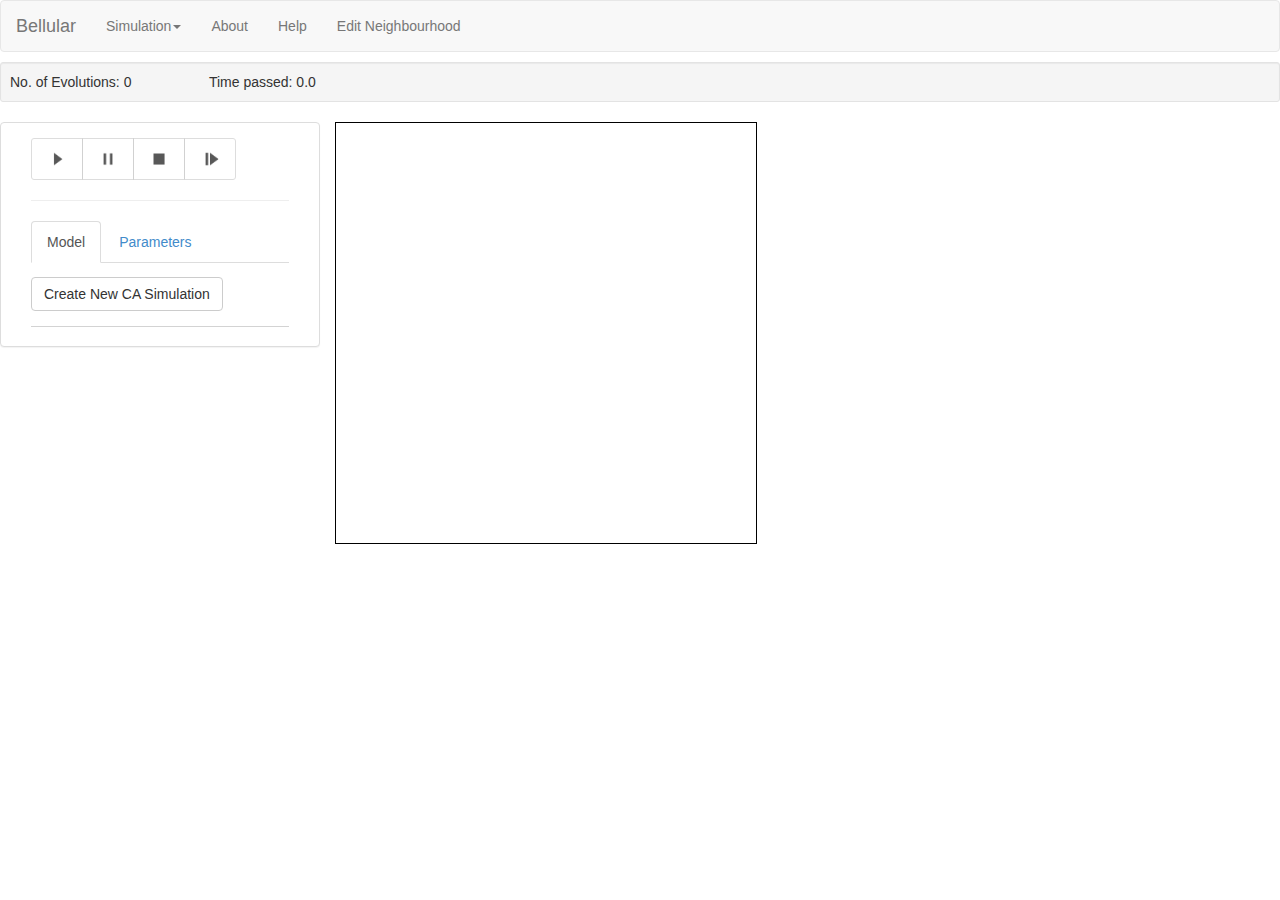
==== web/index.html @ 28022625 "working drawing test" ====
<!DOCTYPE HTML>
<html ng-app="ca_app">
    <head>
	<script src="resources/js/jquery-2.1.1.js" type="text/javascript"></script>
	<script src="resources/js/simulation.js" type="text/javascript"></script>
        <script src="resources/js/bootstrap.js" type="text/javascript"></script>
        <script src="resources/js/angular.js" type="text/javascript"></script>
        <script src="resources/js/app.js" type="text/javascript"></script>
        <script src="resources/js/simulation_controller.js" type="text/javascript"></script>
	<link rel="stylesheet" href="resources/css/bootstrap.css">
	<link rel="stylesheet" href="resources/css/style.css">
    </head>
    <body>
        <navigation-bar></navigation-bar>
        
        <info-panel></info-panel>
        
        <control-panel ng-controller="simulationControl"></control-panel>
	
        
      
    </body>
</html>
---- web/resources/css/style.css ----
#drawArea{
    margin: 0;
    border:1px solid #000000
}

#drawNeighbourhood{
    position: relative;
    margin: 0;
    border:1px solid #000000
}

#neighbourhoodButton{
    margin-left: 23px;
    margin-top: 10px;
    border:1px solid #000000
}

img.button_icon{
    height: 30px;
    width: 30px;
}

#controlButtons{
    margin: 5px;
}

#speedAdjuster{
    display: inline-block;
    width: 330px; 
    position: relative;
    top: 6px
}

div.sidemenuitem {
    padding-top: 10px;
    padding-bottom: 15px;
    margin-top: 4px;
    margin-bottom: 4px;
    border-bottom:1px solid lightgrey;
    
}

div.sidemenuitem_bottom {
    padding-top: 10px;
    padding-bottom: 15px;
    margin-top: 4px;
    margin-bottom: 4px;
}

#createState {
    padding: 10px;
    border:1px solid lightgrey;
}

#createRule {
    padding: 10px;
    border:1px solid lightgrey;
}
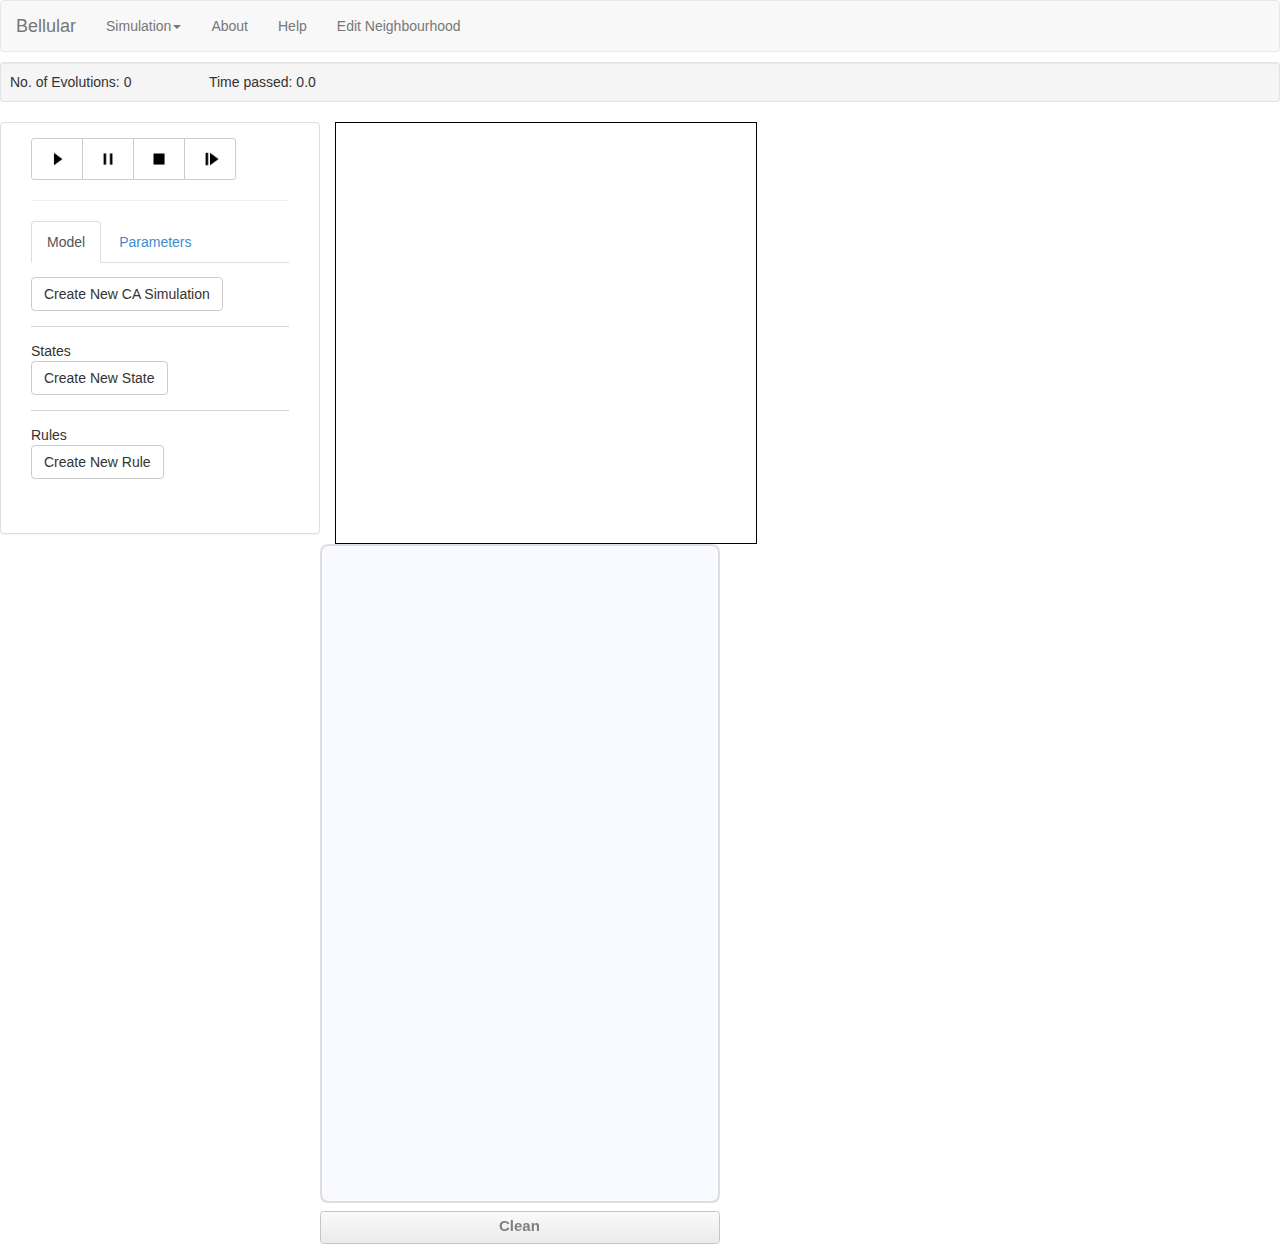
==== commit 639ab4a3: "update" ====
--- a/web/index.html
+++ b/web/index.html
@@ -7,6 +7,8 @@
         <script src="resources/js/angular.js" type="text/javascript"></script>
         <script src="resources/js/app.js" type="text/javascript"></script>
         <script src="resources/js/simulation_controller.js" type="text/javascript"></script>
+        <script src="resources/js/zebra.min.js" type="text/javascript"></script>
+        <script src="resources/js/ca_drawingCont.js" type="text/javascript"></script>
 	<link rel="stylesheet" href="resources/css/bootstrap.css">
 	<link rel="stylesheet" href="resources/css/style.css">
     </head>
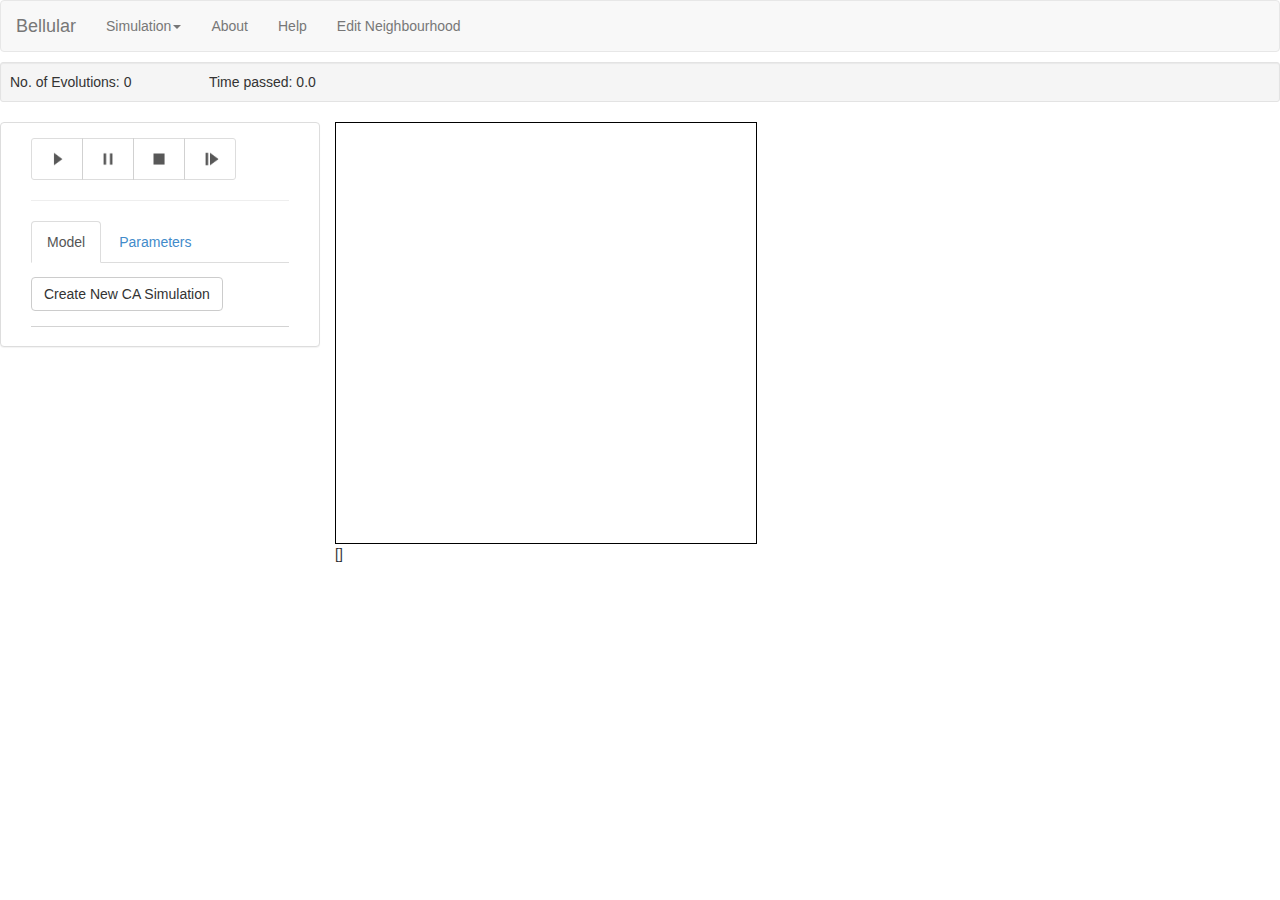
==== commit cd160360: "drawing update" ====
--- a/web/index.html
+++ b/web/index.html
@@ -7,8 +7,7 @@
         <script src="resources/js/angular.js" type="text/javascript"></script>
         <script src="resources/js/app.js" type="text/javascript"></script>
         <script src="resources/js/simulation_controller.js" type="text/javascript"></script>
-        <script src="resources/js/zebra.min.js" type="text/javascript"></script>
-        <script src="resources/js/ca_drawingCont.js" type="text/javascript"></script>
+
 	<link rel="stylesheet" href="resources/css/bootstrap.css">
 	<link rel="stylesheet" href="resources/css/style.css">
     </head>
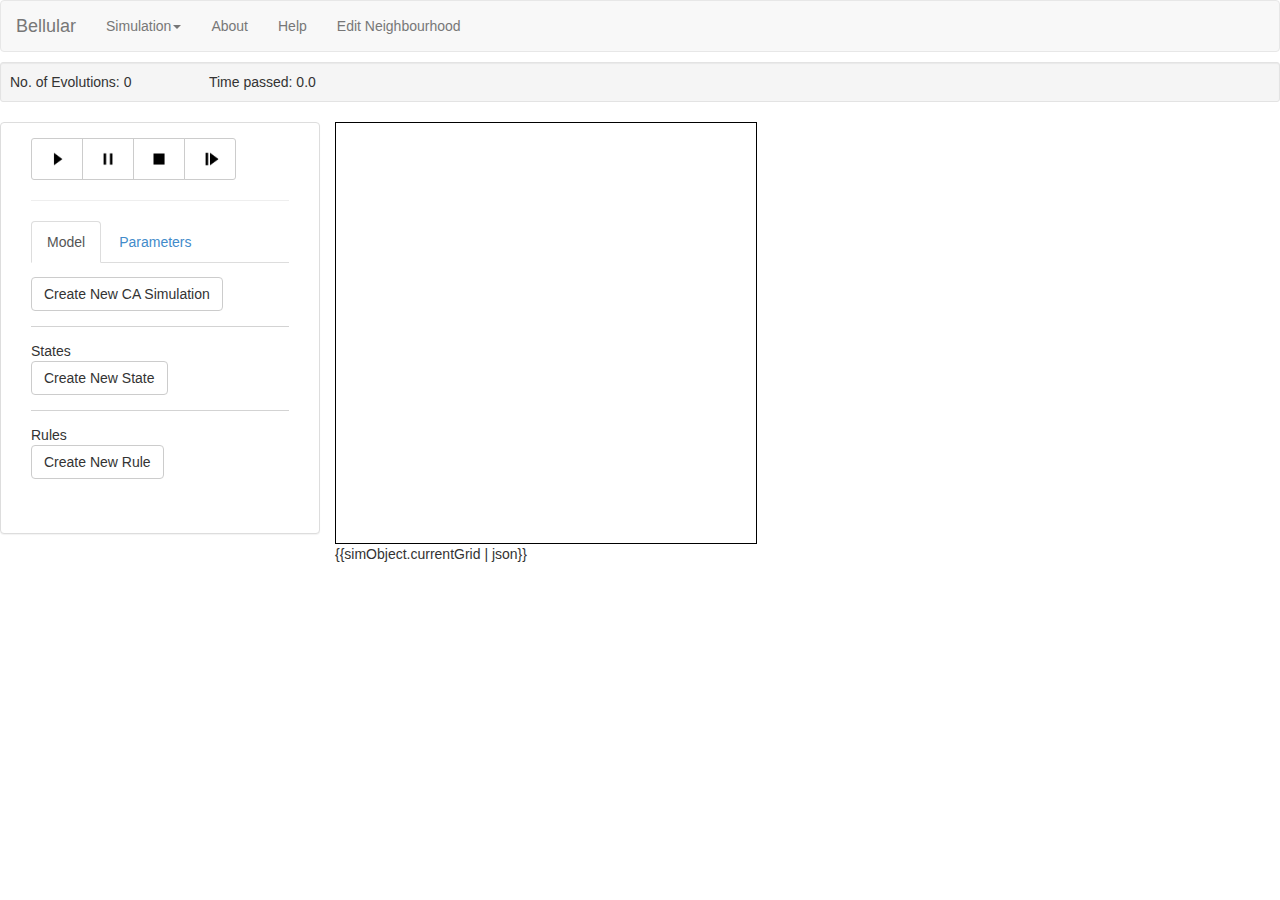
==== commit 69090cce: "zebra.min removed" ====
--- a/web/index.html
+++ b/web/index.html
@@ -7,7 +7,9 @@
         <script src="resources/js/angular.js" type="text/javascript"></script>
         <script src="resources/js/app.js" type="text/javascript"></script>
         <script src="resources/js/simulation_controller.js" type="text/javascript"></script>
-
+        <script src="resources/js/zebra.js" type="text/javascript"></script>
+<!--        <script src="resources/js/zebra.min.js" type="text/javascript"></script>-->
+<!--        <script src="resources/js/ca_drawingCont.js" type="text/javascript"></script>-->
 	<link rel="stylesheet" href="resources/css/bootstrap.css">
 	<link rel="stylesheet" href="resources/css/style.css">
     </head>
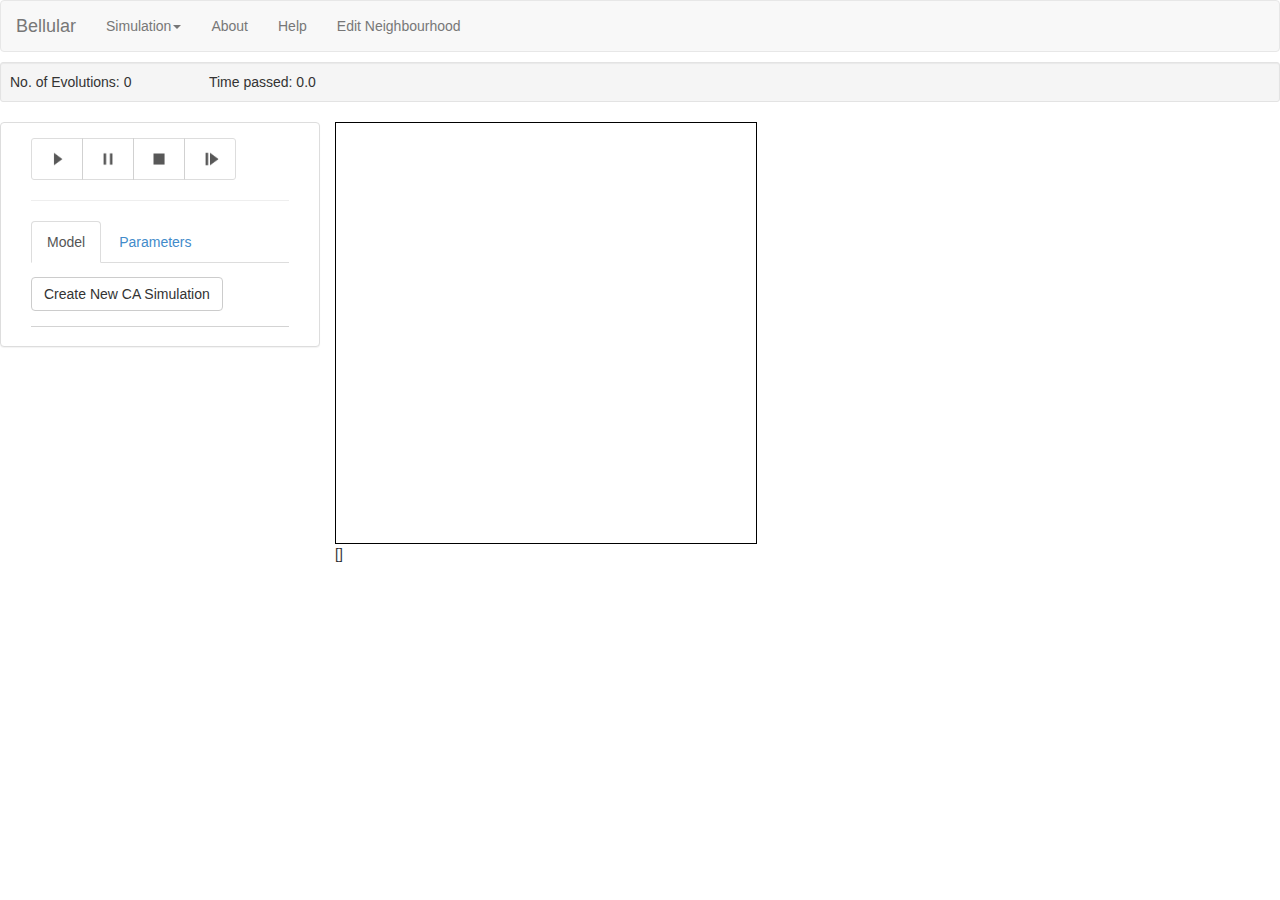
==== commit 44c2521c: "Merge remote-tracking branch 'origin/new_development' into new_development" ====
--- a/web/index.html
+++ b/web/index.html
@@ -7,9 +7,7 @@
         <script src="resources/js/angular.js" type="text/javascript"></script>
         <script src="resources/js/app.js" type="text/javascript"></script>
         <script src="resources/js/simulation_controller.js" type="text/javascript"></script>
-        <script src="resources/js/zebra.js" type="text/javascript"></script>
-<!--        <script src="resources/js/zebra.min.js" type="text/javascript"></script>-->
-<!--        <script src="resources/js/ca_drawingCont.js" type="text/javascript"></script>-->
+
 	<link rel="stylesheet" href="resources/css/bootstrap.css">
 	<link rel="stylesheet" href="resources/css/style.css">
     </head>
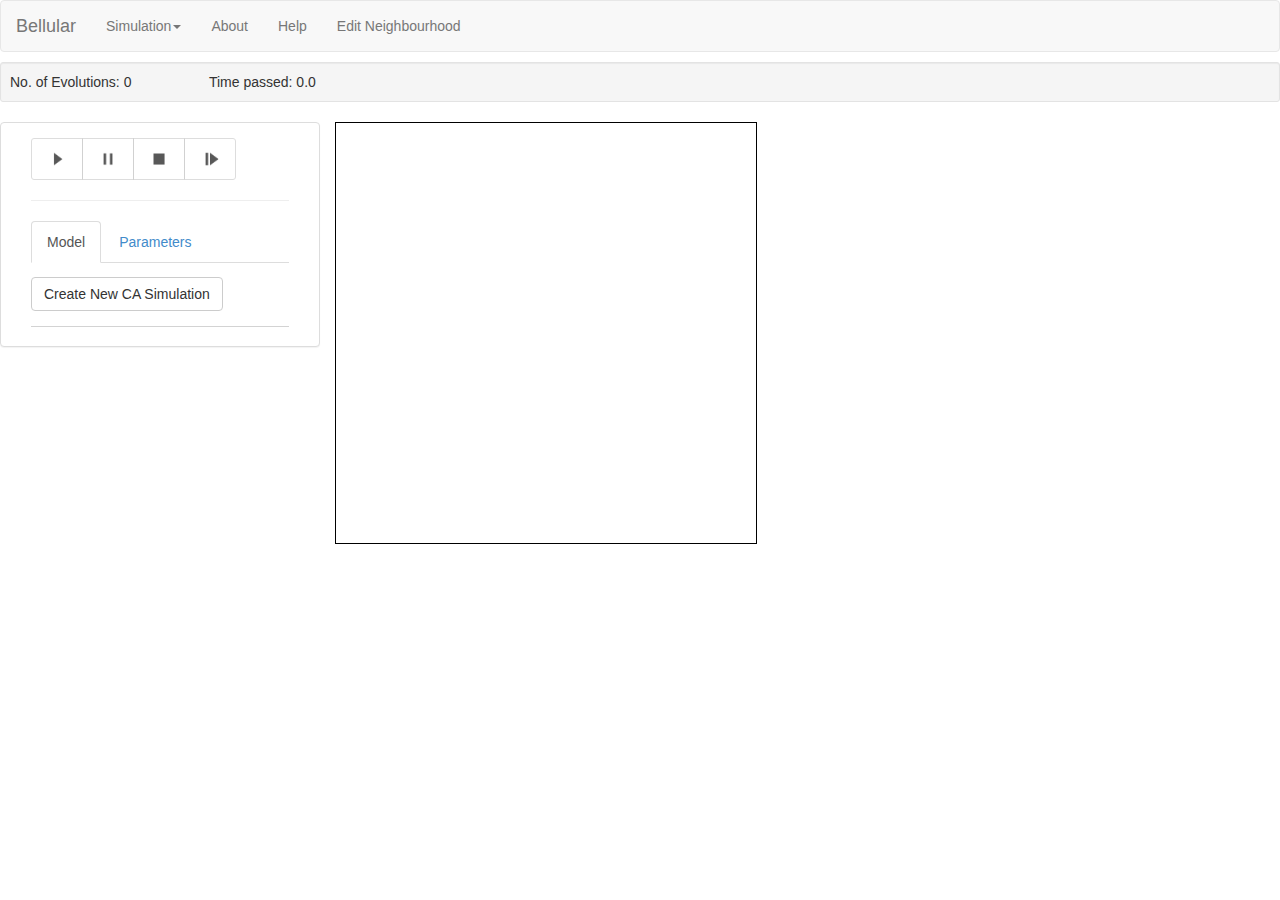
==== commit dfcae5d1: "-analytics" ====
--- a/web/index.html
+++ b/web/index.html
@@ -7,7 +7,8 @@
         <script src="resources/js/angular.js" type="text/javascript"></script>
         <script src="resources/js/app.js" type="text/javascript"></script>
         <script src="resources/js/simulation_controller.js" type="text/javascript"></script>
-
+        <script src="resources/js/Chart.min.js" type="text/javascript"></script>
+        <script src="resources/js/chart_cont.js" type="text/javascript"></script>
 	<link rel="stylesheet" href="resources/css/bootstrap.css">
 	<link rel="stylesheet" href="resources/css/style.css">
     </head>
@@ -20,5 +21,6 @@
 	
         
       
+      
     </body>
 </html>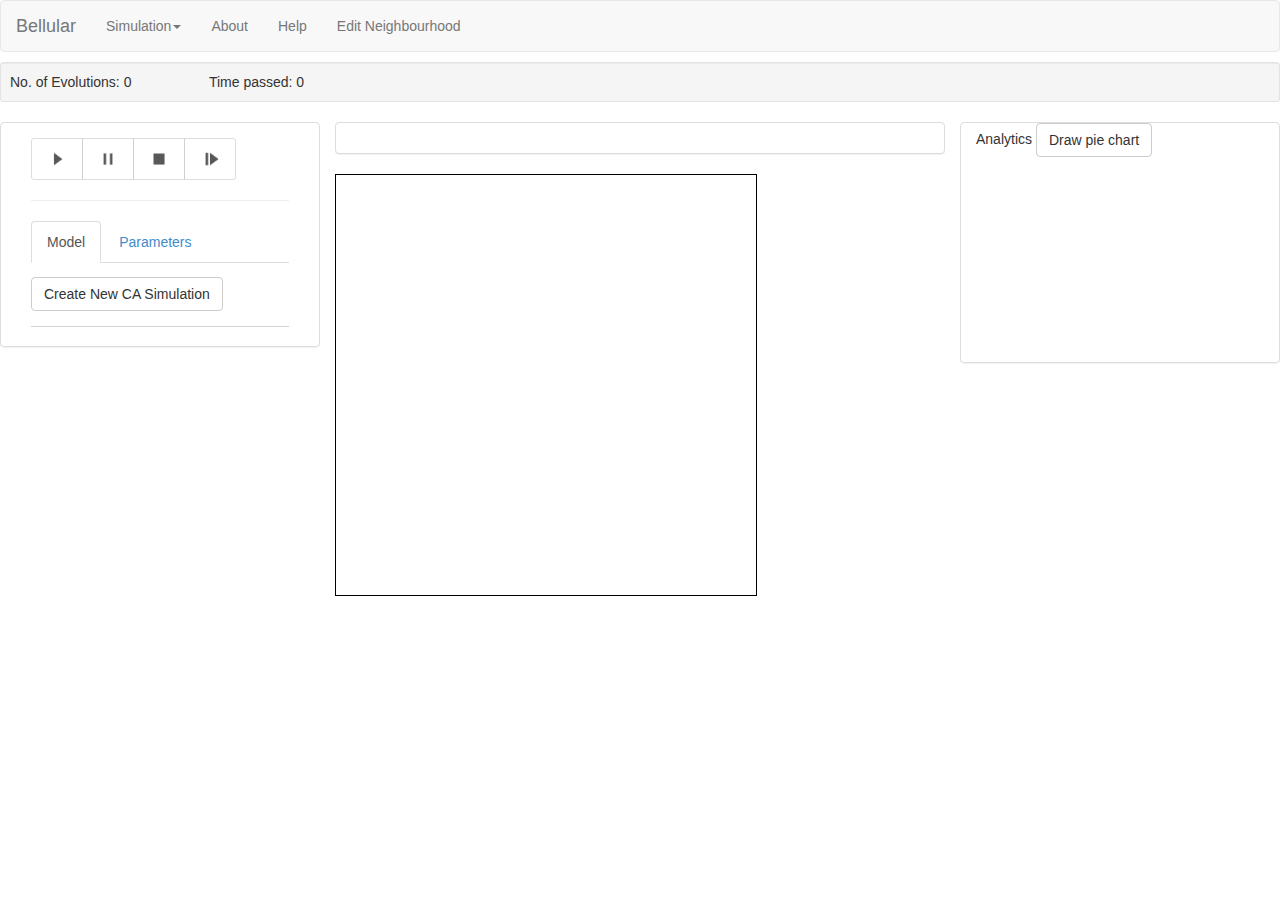
==== commit 327ae311: "Rules update" ====
--- a/web/index.html
+++ b/web/index.html
@@ -12,12 +12,13 @@
 	<link rel="stylesheet" href="resources/css/bootstrap.css">
 	<link rel="stylesheet" href="resources/css/style.css">
     </head>
-    <body>
+    <body ng-controller="simulationControl">
+        
         <navigation-bar></navigation-bar>
         
         <info-panel></info-panel>
         
-        <control-panel ng-controller="simulationControl"></control-panel>
+        <control-panel></control-panel>
 	
         
       
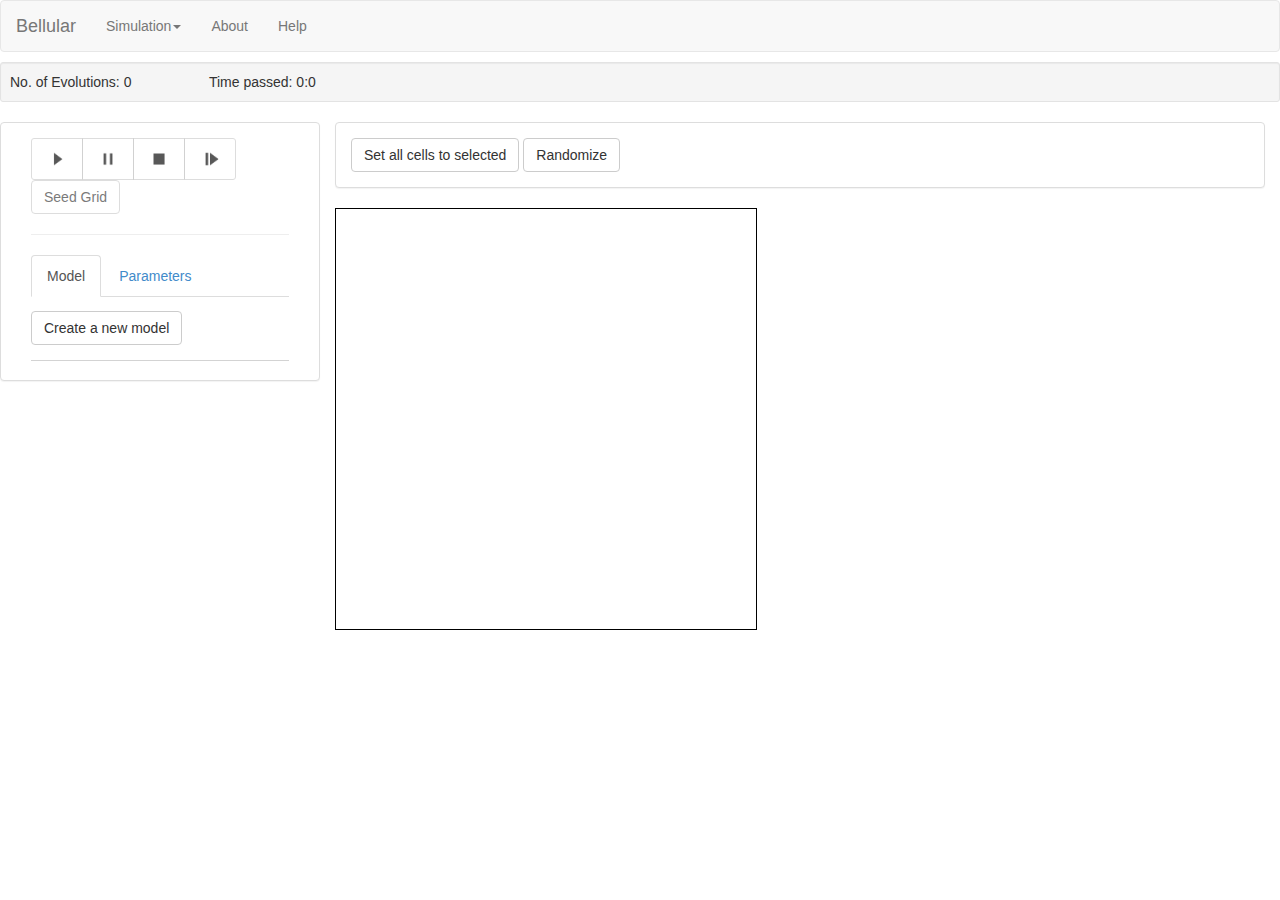
==== commit 0ef271da: "changes" ====
--- a/web/index.html
+++ b/web/index.html
@@ -9,6 +9,7 @@
         <script src="resources/js/simulation_controller.js" type="text/javascript"></script>
         <script src="resources/js/Chart.min.js" type="text/javascript"></script>
         <script src="resources/js/chart_cont.js" type="text/javascript"></script>
+        <script src="resources/js/jquery.timer.js" type="text/javascript"></script>
 	<link rel="stylesheet" href="resources/css/bootstrap.css">
 	<link rel="stylesheet" href="resources/css/style.css">
     </head>
